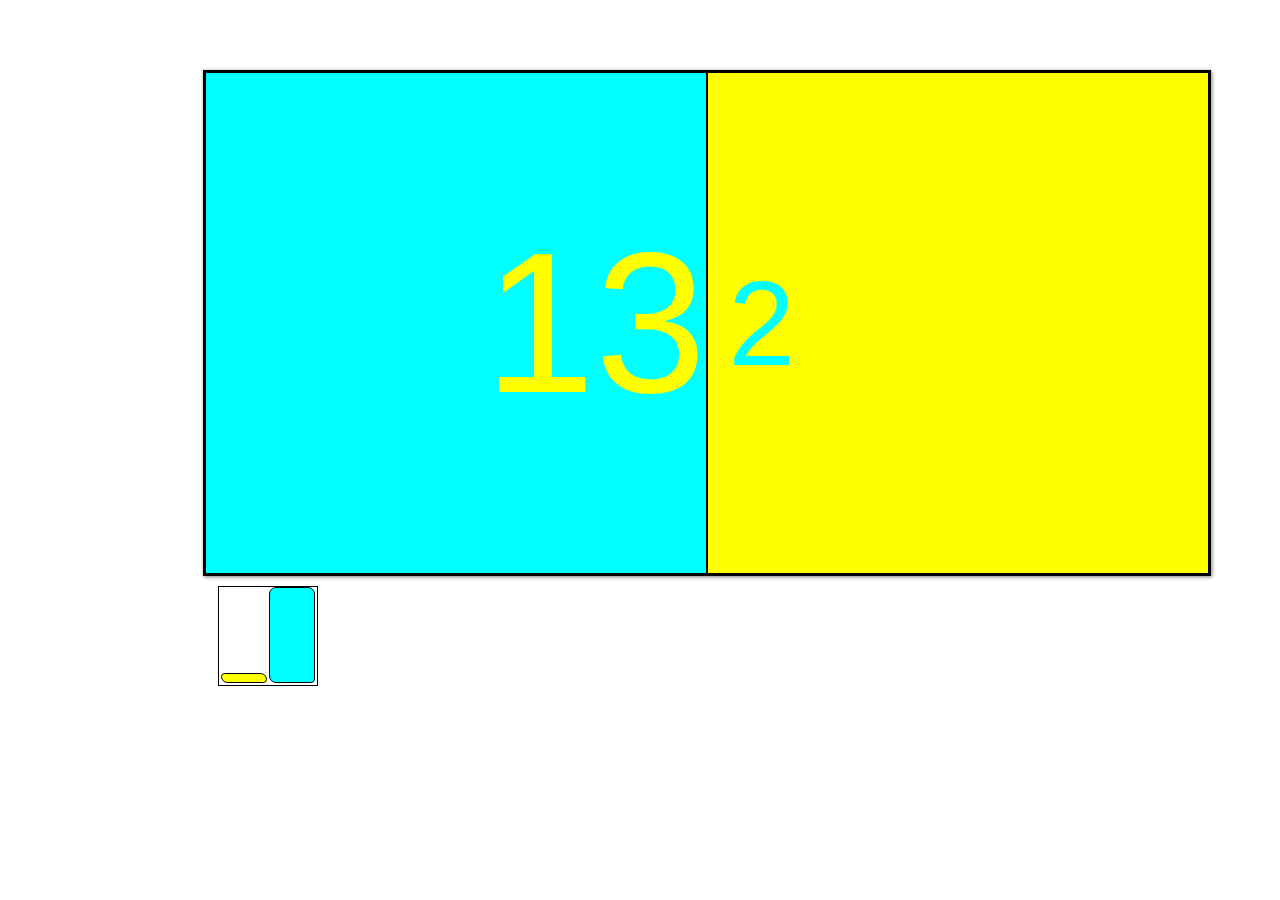
==== index.html @ 91a09a65 "Update index.html" ====
<!DOCTYPE html>
<html lang="en">
<head>
    <meta charset="UTF-8">
    <meta name="viewport" content="width=device-width, initial-scale=1.0">
    <link rel="stylesheet" href="https://stackpath.bootstrapcdn.com/bootstrap/4.5.2/css/bootstrap.min.css"
    integrity="sha384-JcKb8q3iqJ61gNV9KGb8thSsNjpSL0n8PARn9HuZOnIxN0hoP+VmmDGMN5t9UJ0Z" crossorigin="anonymous">
    <link rel="stylesheet" href="./first.css">
    <title>Document</title>
</head>
<body onload="Initiate()">
    <div class="row">
        <div class="col-md-2"></div>
        <div class="main" class="col-md-8">
            
            <div class="main_sub">
                <div id="first_box">13</div>
                <div id="second_box">2</div>
            </div>
        </div>
        <div class="col-md-2"></div>
    </div>
        <div class="row">
            <div class="col-md-2"></div>
            <div class="col-md-8">
                <div id="moving_box">
                    <div id="moving_box_1"></div>
                    <div id="moving_box_2"></div>
                </div>
            </div>
        <div class="col-md-2"></div>

        </div>

        <script src="./first.js"></script>

</body>
</html>
---- first.css ----
.main{
    display:flex;
    align-items:center;
    justify-content:center;
    flex-direction:column;
    margin-top:70px;
}
.main_sub{
display:flex;
flex-direction:row;
align-items:center;
background-color:black;
border:2px solid black;
box-shadow:1px 1px 4px grey;
}
#first_box {
    width:500px;
    height:500px;
    background-color:aqua;
    display:flex;
    flex-direction:column;
    align-items: flex-end;
    justify-content: center;
    margin:1px;
    font-size:200px;
    color:yellow;
}
#second_box{
    width:500px;
    height:500px;
    background-color:yellow;
    display:flex;
    flex-direction:column;
    align-items:flex-start;
    justify-content: center;   
    margin:1px;
    font-size:120px;
    color:aqua;
    padding-left:20px;
}
@keyframes you {
    0% {border:3px solid red;top:0px;left:-15px;box-shadow:1px 1px 7px red;}
    50% {border:3px solid yellow;top:0px;left:440px;box-shadow:1px 1px 7px yellow;}
    100% {border:3px solid green;top:0px;left:890px;box-shadow:1px 1px 7px green;}
}
#moving_box{
    width:100px;
    height:100px;
    position:relative;
    border:2px solid yellow;
    display:flex;
    justify-content:end;
    align-items:flex-end;
    flex-direction:row;
    animation-name:you;
    animation-duration:10s;
    animation-iteration-count:infinite;
    animation-direction:alternate;
    margin-top:10px;
    padding:1px;
    border: 1px solid black;

}
@keyframes inside {
0% {height:0%;}
50% {height:50%;}
100% {height:100%;}
}
#moving_box_1{
    background-color:yellow;
    width:100px;
    height:10%;
    border-radius:4px 7px 4px;
    margin:0.5px;
    position:relative;
    animation-name:inside;
    animation-duration:10s;
    animation-iteration-count:infinite;
    animation-direction:alternate;
    margin: 1px;
    border: 1px solid black;

}
@keyframes inside_1 {
0% {height:100%;}
50% {height:50%;}
100% {height:0%;}
}
#moving_box_2{
    background-color:aqua;
    width:100px;
    height:100%;
    border-radius:7px 7px 4px;
    margin:0.5px;
    position:relative;
    animation-name:inside_1;
    animation-duration:10s;
    animation-iteration-count:infinite;
    animation-direction:alternate;
    margin: 1px;
    border: 1px solid black;


}
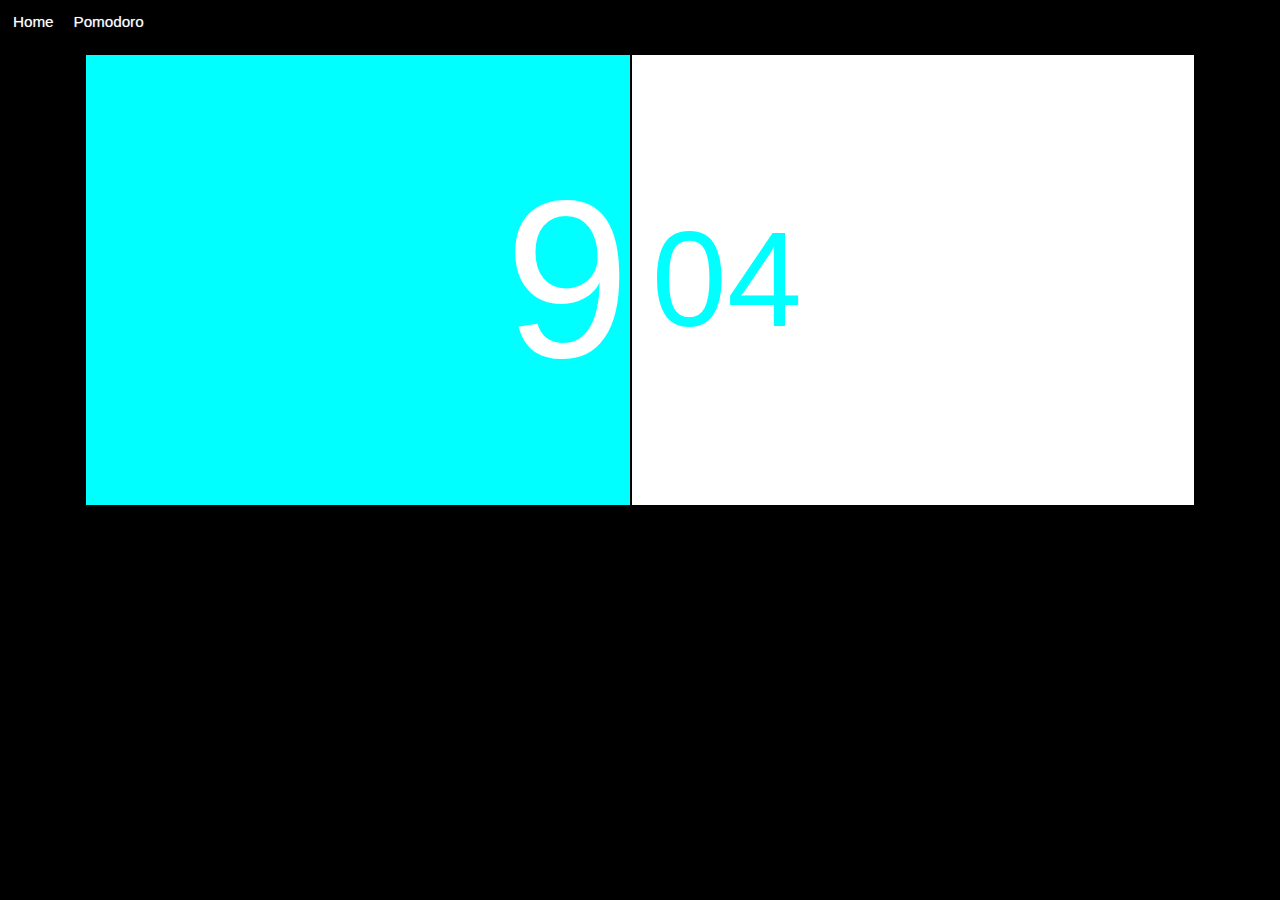
==== commit 3f3f2cd8: "done" ====
--- a/index.html
+++ b/index.html
@@ -1,38 +1,32 @@
 <!DOCTYPE html>
 <html lang="en">
+
 <head>
     <meta charset="UTF-8">
     <meta name="viewport" content="width=device-width, initial-scale=1.0">
     <link rel="stylesheet" href="https://stackpath.bootstrapcdn.com/bootstrap/4.5.2/css/bootstrap.min.css"
-    integrity="sha384-JcKb8q3iqJ61gNV9KGb8thSsNjpSL0n8PARn9HuZOnIxN0hoP+VmmDGMN5t9UJ0Z" crossorigin="anonymous">
+        integrity="sha384-JcKb8q3iqJ61gNV9KGb8thSsNjpSL0n8PARn9HuZOnIxN0hoP+VmmDGMN5t9UJ0Z" crossorigin="anonymous">
     <link rel="stylesheet" href="./first.css">
+    <script src="./first.js"></script>
     <title>Document</title>
 </head>
+
 <body onload="Initiate()">
-    <div class="row">
-        <div class="col-md-2"></div>
-        <div class="main" class="col-md-8">
-            
-            <div class="main_sub">
-                <div id="first_box">13</div>
-                <div id="second_box">2</div>
-            </div>
-        </div>
-        <div class="col-md-2"></div>
+    <div class="container-fluid" id="tab">
+        <a class="home" href="index.html">Home</a>
+        <a class="pomodoro" href="index_2.html">Pomodoro</a>
     </div>
-        <div class="row">
-            <div class="col-md-2"></div>
-            <div class="col-md-8">
-                <div id="moving_box">
-                    <div id="moving_box_1"></div>
-                    <div id="moving_box_2"></div>
-                </div>
-            </div>
-        <div class="col-md-2"></div>
 
-        </div>
+    <div class="container main">
 
-        <script src="./first.js"></script>
+        <div id="first_box">13</div>
+        <div id="second_box">2</div>
+
+    </div>
+
 
 </body>
+
 </html>
+
+
--- a/first.css
+++ b/first.css
@@ -1,65 +1,86 @@
+#tab
+{
+    display:flex;
+    flex-direction:row;
+    align-items:center;
+    height:5vh;
+    padding:3px;
+
+}
+.pomodoro,.home {
+    color:white;
+    text-shadow:0.3px 0.3px 1px grey;
+    font-size:95%;
+    margin:10px;
+
+}
+.pomodoro:hover,.home:hover {
+    color:white;
+    text-shadow:0.3px 0.3px 1px white;
+    margin:10px;
+    text-decoration: none;
+}
+body{
+    background-color: black;
+}
 .main{
     display:flex;
     align-items:center;
     justify-content:center;
-    flex-direction:column;
-    margin-top:70px;
-}
+    flex-direction:row;
+    margin-top:1vh;
+} 
 .main_sub{
-display:flex;
-flex-direction:row;
-align-items:center;
-background-color:black;
-border:2px solid black;
-box-shadow:1px 1px 4px grey;
+    margin-top:1vh;
+    display:flex;
+    align-items:center;
+    justify-content:center;
 }
 #first_box {
-    width:500px;
-    height:500px;
+    width:500vw;
+    height:50vh;
     background-color:aqua;
     display:flex;
     flex-direction:column;
     align-items: flex-end;
     justify-content: center;
     margin:1px;
-    font-size:200px;
-    color:yellow;
+    font-size:25vh;
+    color:white;
 }
 #second_box{
-    width:500px;
-    height:500px;
-    background-color:yellow;
+    width:500vw;
+    height:50vh;
+    background-color:white;
     display:flex;
     flex-direction:column;
     align-items:flex-start;
     justify-content: center;   
     margin:1px;
-    font-size:120px;
+    font-size:15vh;
     color:aqua;
     padding-left:20px;
 }
 @keyframes you {
-    0% {border:3px solid red;top:0px;left:-15px;box-shadow:1px 1px 7px red;}
-    50% {border:3px solid yellow;top:0px;left:440px;box-shadow:1px 1px 7px yellow;}
-    100% {border:3px solid green;top:0px;left:890px;box-shadow:1px 1px 7px green;}
+    0% {left:-50%;}
+    50% {left:0%;}
+    100% {left:50%;}
 }
 #moving_box{
-    width:100px;
-    height:100px;
+    width:11vh;
+    display:flex;
+    flex-direction:row;
+    align-items:flex-end;
+    justify-content:end;
+    height:10vh;
     position:relative;
-    border:2px solid yellow;
-    display:flex;
-    justify-content:end;
-    align-items:flex-end;
-    flex-direction:row;
     animation-name:you;
     animation-duration:10s;
     animation-iteration-count:infinite;
     animation-direction:alternate;
-    margin-top:10px;
+    margin-top:3vh;
     padding:1px;
-    border: 1px solid black;
-
+    visibility:hidden;
 }
 @keyframes inside {
 0% {height:0%;}
@@ -67,9 +88,8 @@
 100% {height:100%;}
 }
 #moving_box_1{
-    background-color:yellow;
-    width:100px;
-    height:10%;
+    background-color:white;
+    width:11vh;
     border-radius:4px 7px 4px;
     margin:0.5px;
     position:relative;
@@ -77,7 +97,6 @@
     animation-duration:10s;
     animation-iteration-count:infinite;
     animation-direction:alternate;
-    margin: 1px;
     border: 1px solid black;
 
 }
@@ -88,7 +107,7 @@
 }
 #moving_box_2{
     background-color:aqua;
-    width:100px;
+    width:11vh;
     height:100%;
     border-radius:7px 7px 4px;
     margin:0.5px;
@@ -97,8 +116,24 @@
     animation-duration:10s;
     animation-iteration-count:infinite;
     animation-direction:alternate;
-    margin: 1px;
     border: 1px solid black;
 
 
 }
+.start{
+   margin:center;
+   width:90px;
+   height:50px;
+   background-color:red;
+   color:white;
+   display:flex;
+   align-items:center;
+   justify-content:center;
+   border:1px solid red;
+   font-size:20px;
+   box-shadow:1px 1px 3px rgb(245, 65, 65);
+}
+.start:hover{
+    border:1px solid white;
+    box-shadow:1px 1px 1px whitesmoke;
+}